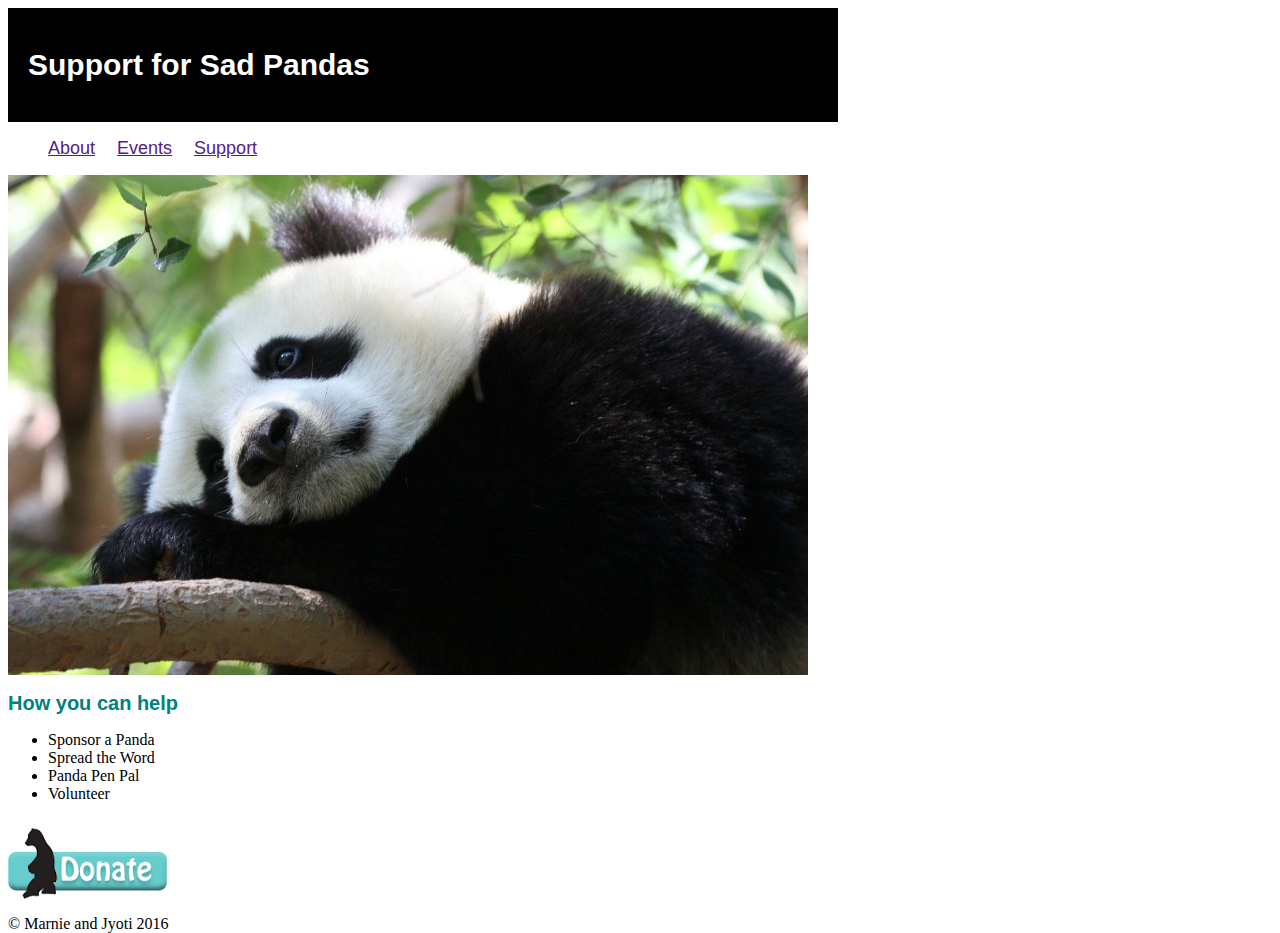
==== support.html @ b81e8e01 "Add website files" ====
<html>
<head>
  <title>Sad Pandas - Support</title>
  <link REL="StyleSheet" TYPE="text/css" HREF="support.css">
</head>

<body>
  <header>
    <h1>Support for Sad Pandas</h1>
  </header>
  <nav>
    <ul>
      <li><a href="">About</a></li>
      <li><a href="">Events</a></li>
      <li><a href="">Support</a></li>
    </ul>
  </nav>

  <section>
    <img src="sadpanda.jpg" alt="photo of sad panda">
    <h2>How you can help</h2>
    <p>
      <ul>
        <li>Sponsor a Panda</li>
        <li>Spread the Word</li>
        <li>Panda Pen Pal </li>
        <li>Volunteer</li>
      </ul>

      <img src="donate.png">
    </p>
  </section>

<footer>&#169; Marnie and Jyoti 2016</footer>
</body>
</html>
---- support.css ----
/* Note to students: Some properties are given to you to fill out,
others you can modify as they stand, and if you have time,
there are definitely some properties you should add! */

html {
  height: 100%;
}

body {
  height: 100%;
}

header {
  padding: 5px;
  display: block;
  width: 790px;
}

nav {

  /*line-height:;*/
  /*border:black;*/
}

html {
  height: 100%;
}

body {
  width: 800px;
  height: 100%;
}

header {
  background-color: black ;
  padding: 20px;
  font-size: 24px;
  font-family: helvetica, sans-serif;
  color: white;
  display: block;
}

h1 {
  font-size: 30px;
  color: white;
  font-family: Helvetica;
}
h2 {
  font-size: 20px;
  color: teal;
  font-family: Helvetica;
}

nav ul {
  /*padding: ;

  border-bottom: ;*/
  list-style-type: none;
}

nav ul li {
  display: inline-block;
}


nav li a {
  font-size: 18px;
  font-family: Helvetica;
  height: 25px;
  padding: 12px 18px 8px 0px;
  vertical-align: left;
}

p {
  color: gray;

}

section {
  width: 100%;
  display: inline-block;
  float: left;
}

aside {
  width: 17%;
  display: inline-block;
  background-color:;
  padding:;
  font-family: sans-serif;
  min-height: 100%;
}

aside ul {
  list-style-type: none;
}

footer {
  width: 790px;
  background-color:;
  color:;
  clear: both;
  display: block;
}
  width:125px;
  display: inline-block;
  vertical-align: top;
}
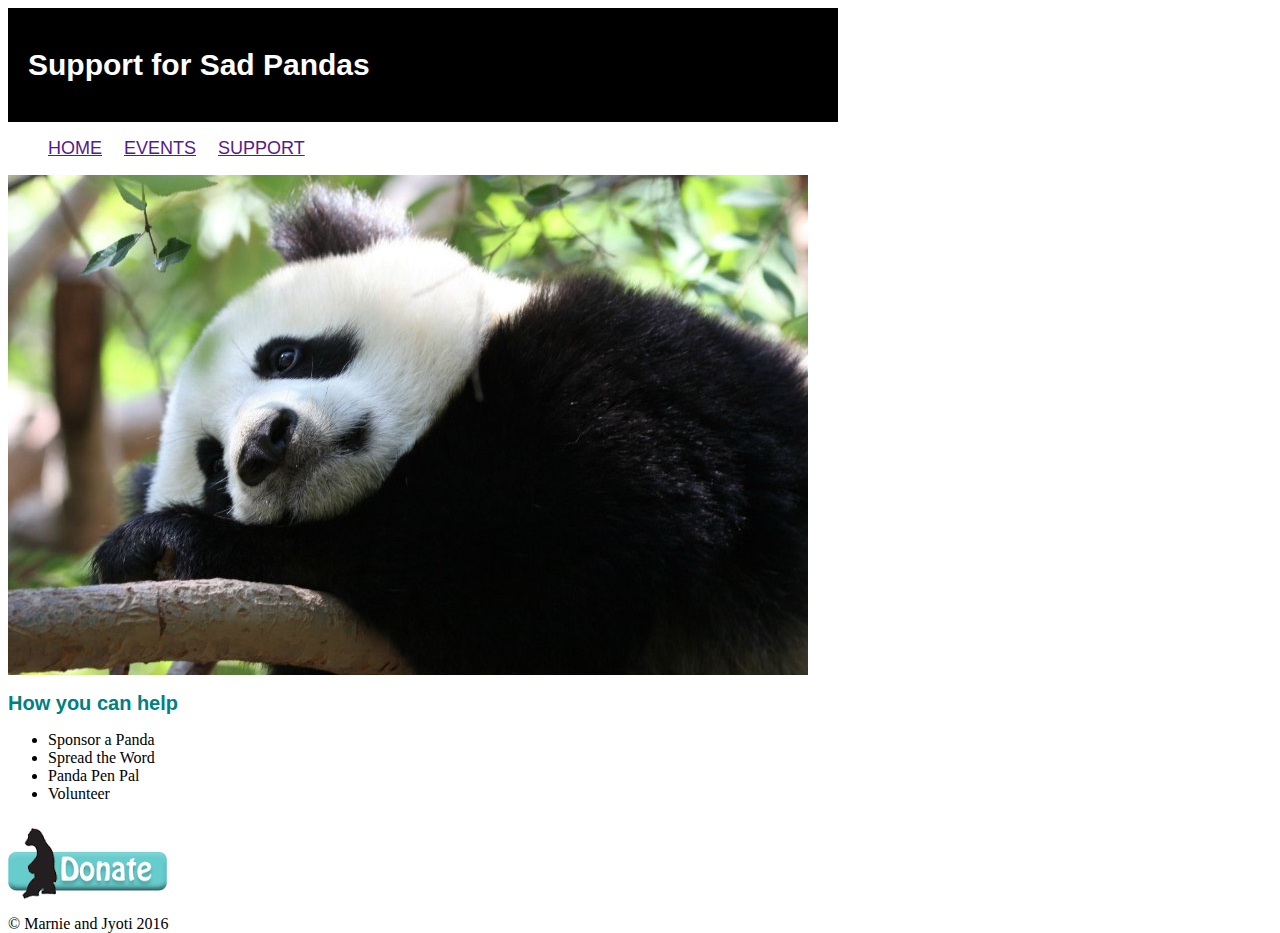
==== commit 411a5607: "add website files" ====
--- a/support.html
+++ b/support.html
@@ -10,9 +10,9 @@
   </header>
   <nav>
     <ul>
-      <li><a href="">About</a></li>
-      <li><a href="">Events</a></li>
-      <li><a href="">Support</a></li>
+      <li><a href="">HOME</a></li>
+      <li><a href="">EVENTS</a></li>
+      <li><a href="">SUPPORT</a></li>
     </ul>
   </nav>
 
